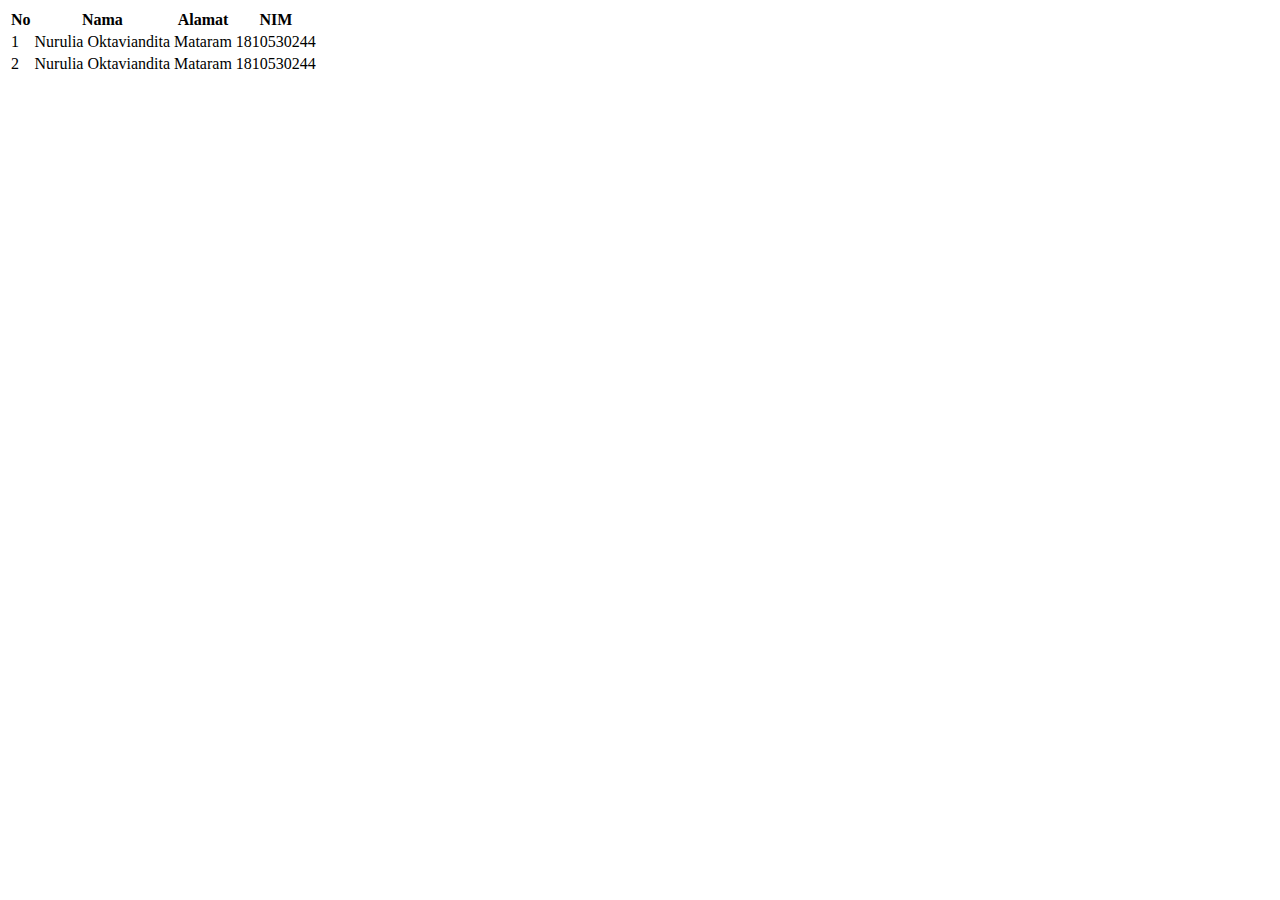
==== table.html @ d6a056a0 "Add files via upload" ====
<!DOCTYPE html>
<html lang="en">
<head>
    <meta charset="UTF-8">
    <meta name="viewport" content="width=device-width, initial-scale=1.0">
    <link rel="stylesheet" href="css/style.css">
    <title>Web Dasar</title>
</head>
<body>
    <div class="filter">

    </div>
    <table>
        <thead>
            <tr>
                <th>No</th>
                <th>Nama</th>
                <th>Alamat</th>
                <th>NIM</th>
            </tr>
        </thead>

        <tbody>
            <tr>
                <td>1</td>
                <td>Nurulia Oktaviandita</td>
                <td>Mataram</td>
                <td>1810530244</td>
            </tr>
            <tr>
                <td>2</td>
                <td>Nurulia Oktaviandita</td>
                <td>Mataram</td>
                <td>1810530244</td>
            </tr>
        </tbody>

    </table>
</body>
</html>
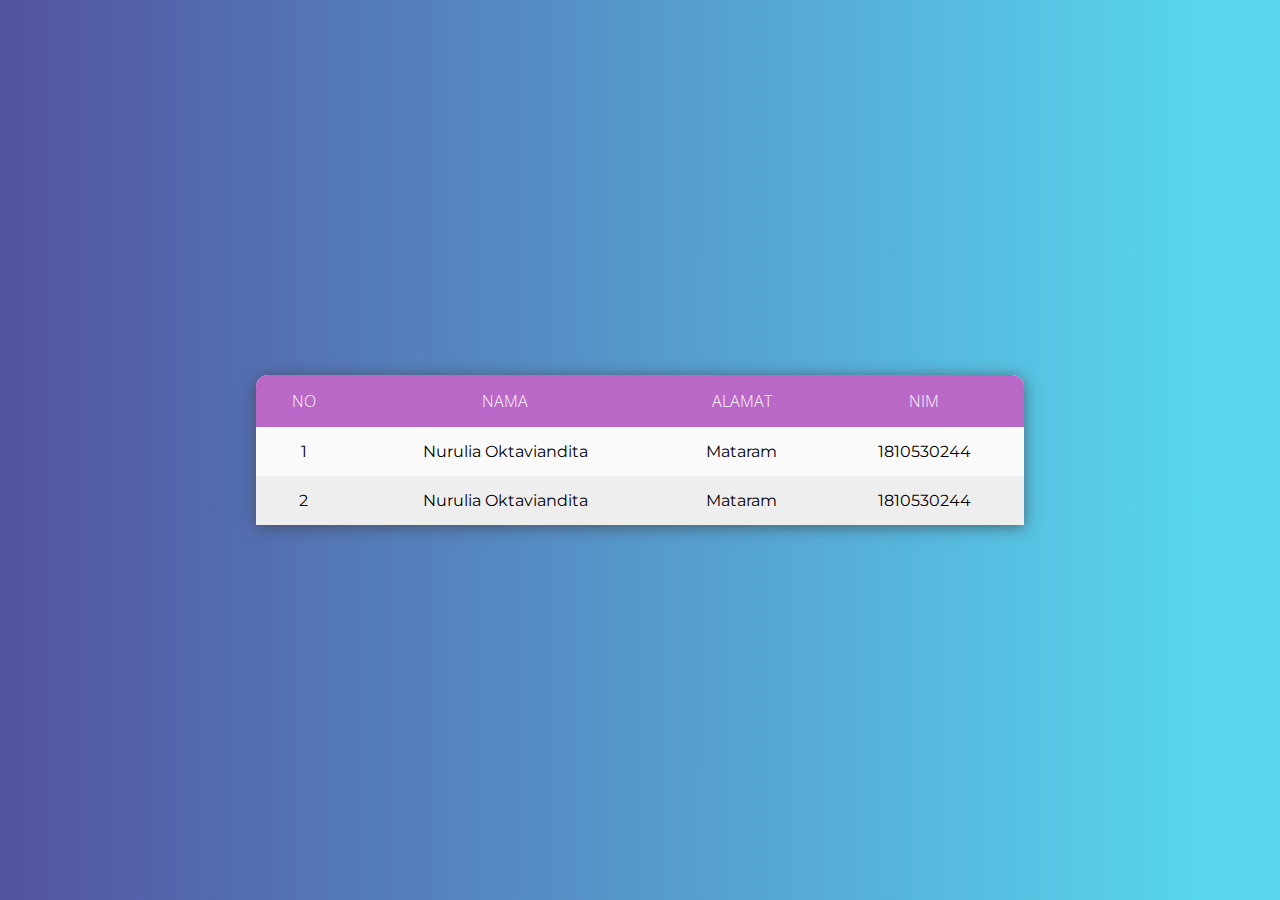
==== commit 2ca04e73: "Update table.html" ====
--- a/table.html
+++ b/table.html
@@ -3,7 +3,7 @@
 <head>
     <meta charset="UTF-8">
     <meta name="viewport" content="width=device-width, initial-scale=1.0">
-    <link rel="stylesheet" href="css/style.css">
+    <link rel="stylesheet" href="style.css">
     <title>Web Dasar</title>
 </head>
 <body>
@@ -37,4 +37,4 @@
 
     </table>
 </body>
-</html>+</html>
--- a/style.css
+++ b/style.css
@@ -0,0 +1,53 @@
+@import url('https://fonts.googleapis.com/css?family=Montserrat|Open+Sans|Roboto');
+*{
+    margin: 0;
+    padding: 0;
+    outline: 0;
+}
+.filter{
+    position: absolute;
+    top:0;
+    left:0;
+    right:0;
+    bottom:0;
+    z-index: 1;
+    opacity: .7;
+    background: rgb(2,0,36);
+background: linear-gradient(90deg, rgba(2,0,36,1) 0%, rgba(9,9,121,1) 0%, rgba(16,196,232,1) 94%);
+}
+table{
+    position: absolute;
+    z-index: 2;
+    left: 50%;
+    top: 50%;
+    transform: translate(-50%,-50%);
+    width: 60%; 
+    border-collapse: collapse;
+    border-spacing: 0;
+    box-shadow: 0 2px 15px rgba(64,64,64,.7);
+    border-radius: 12px 12px 0 0;
+    overflow: hidden;
+   
+}
+   td , th{
+    padding: 15px 20px;
+    text-align: center;
+}
+th{
+    background-color: #ba68c8;
+    color: #fafafa;
+    font-family: 'Open Sans',Sans-serif;
+    font-weight: 200;
+    text-transform: uppercase;
+   
+}
+tr{
+    width: 100%;
+    background-color: #fafafa;
+    font-family: 'Montserrat', sans-serif;
+}
+   tr:nth-child(even){
+    background-color: #eeeeee;
+}
+
+
